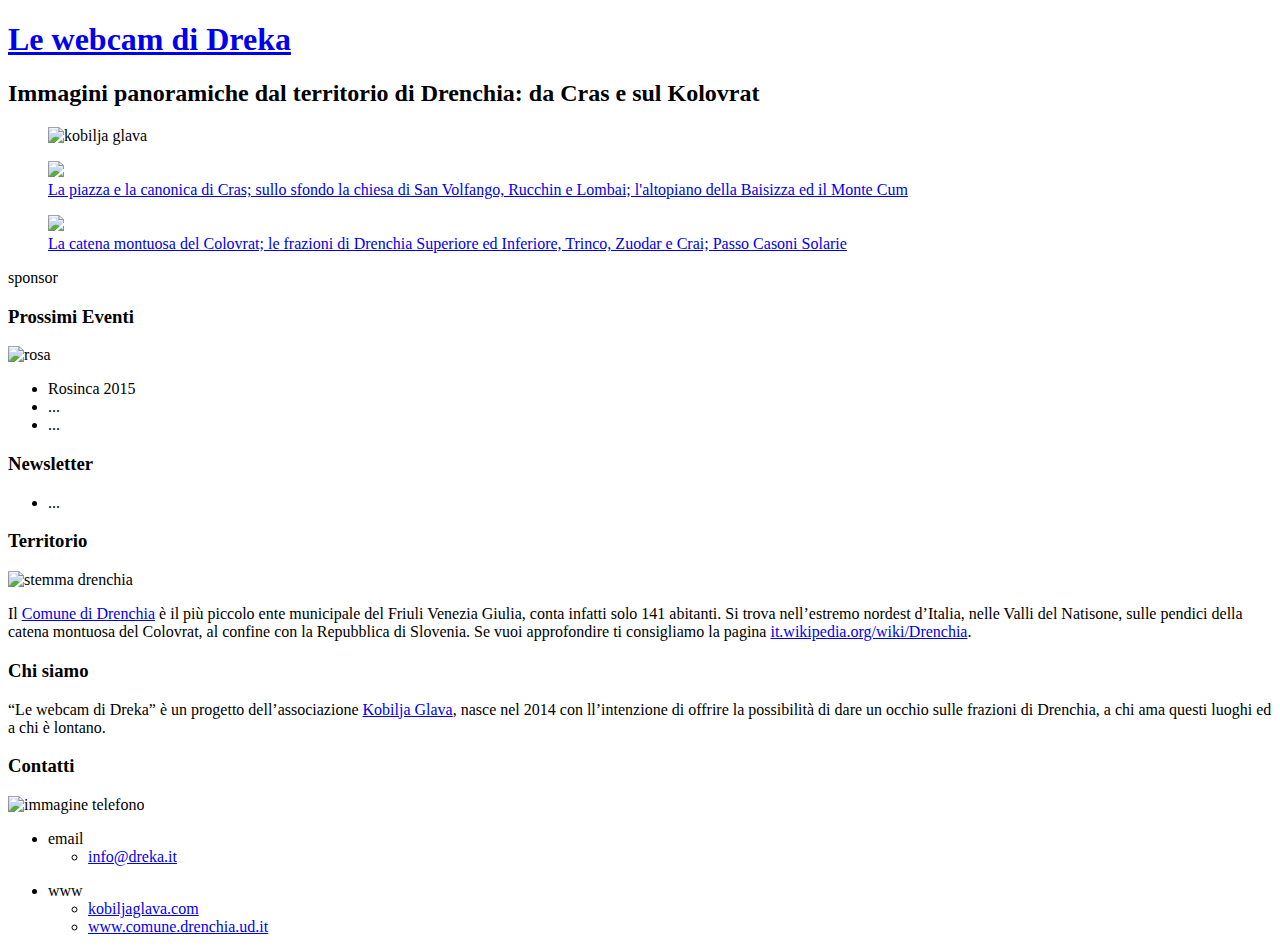
==== dst/index.html @ 317ee563 "fix" ====
<!DOCTYPE html>
	<!--[if lt IE 7]> <html class="no-js lt-ie9 lt-ie8 lt-ie7" lang="it"> <![endif]-->
	<!--[if IE 7]>    <html class="no-js lt-ie9 lt-ie8" lang="it"> <![endif]-->
	<!--[if IE 8]>    <html class="no-js lt-ie9" lang="it"> <![endif]-->
	<!--[if gt IE 8]><!--> <html class="no-js" lang="it"> <!--<![endif]-->
	<head>
       		<meta charset="utf-8" />
       		<meta name="author" content="Luca Postregna" />
		<meta name="description" content="Immagini panoramiche dal territorio di Drenchia, sul Kolovrat, nelle Valli del Natisone in provincia di Udine - index" />
        	<meta name="keywords" content="dreka, drenchia, kolovrat, valli del natisone, webcam">
       		<title>Le webcam di Dreka | Immagini panoramiche dal territorio di Drenchia, sul Kolovrat, nelle Valli del Natisone in provincia di Udine</title>
		<meta name="viewport" content="width=device-width">
		<link rel="stylesheet" type="text/css" media="all" href="/css/reset.css" />
		<link rel="stylesheet" type="text/css" media="all" href="/css/text.css" />
		<link rel="stylesheet" type="text/css" media="all" href="/css/960_12_col.css" />
		<link rel="stylesheet" type="text/css" media="all" href="/css/hashgrid.css" />
		<link rel="stylesheet" type="text/css" media="all" href="/css/style.css" />
		<link rel="stylesheet" type="text/css" media="all" href="/css/owl.carousel.min.css">
		<link rel="stylesheet" type="text/css" media="all" href="/fancybox/source/jquery.fancybox.css"/>
		<script src="//ajax.googleapis.com/ajax/libs/jquery/1.7/jquery.min.js"></script>
  		<script src="/js/modernizr.js"></script> 
  		<script src="/js/hashgrid.js"></script> 
		<script src="/fancybox/source/jquery.fancybox.pack.js"></script>
  		<script src="/js/fancy.js"></script> 
	</head>
	<body id="home">
			<div id="top" class="container_12 clearfix head">
				<header class="grid_8">	
					<a href="/" title="home page">
						<h1>Le webcam di Dreka<h1/>
					</a>
					<h2>Immagini panoramiche dal territorio di Drenchia: da Cras e sul Kolovrat</h2>
				</header>
				<figure>
      					<img src="/images/DKGb.png" alt="kobilja glava" title="kobilja glava" class="grid_4 logo">
				</figure>
               		</div>
			<div class="container_12 clearfix">
				<section>
					<a href="http://dreka.it/camera_1.jpg" class="fancybox" rel="gallery" title="Da Cras in direzione San Volfango e Lombai">
						<figure class="grid_6 camera">
							<img src="http://dreka.it/camera_1.jpg"/>
							<figcaption>La piazza e la canonica di Cras; sullo sfondo la chiesa di San Volfango, Rucchin e Lombai; l'altopiano della Baisizza ed il Monte Cum</figcaption>
						</figure>
					</a>
					<a href="http://dreka.it/camera_2.jpg" class="fancybox" rel="gallery" title="Da Cras in direzione Kolovrat: Drenchia, Trinco, Zuodar e Crai">
						<figure class="grid_6 camera">
							<img src="http://dreka.it/camera_2.jpg"/>
							<figcaption>La catena montuosa del Colovrat; le frazioni di Drenchia Superiore ed Inferiore, Trinco, Zuodar e Crai; Passo Casoni Solarie</figcaption>
						</figure>
					</a>
				</section>
				<section class="grid_12">
					<p>sponsor</p>
				</section>

			</div>
			<div class="clear"></div>
    	    		<section class="container_12 clearfix">
            			<div class="grid_12">
			<article class="grid_6 alpha">

	<h3>Prossimi Eventi</h3>

<img src="/images/rosa.png" alt="rosa" title="rosa" class="grid_2 alpha"/>
<div class="grid_4 omega">

	<ul>
		<li>Rosinca 2015</li>
		<li>...</li>
		<li>...</li>
	</ul>

</div><div class="grid_6 alpha omega">

	<h3>Newsletter</h3>

	<ul>
		<li>...</li>
	</ul>

</div></article><article class="grid_6 omega">

	<h3>Territorio</h3>

<img src="/images/stemma-drenchia.png" alt="stemma drenchia" title="stemma del Comune di Drenchia" class="grid_2 alpha"/>
<div class="grid_4 omega">

	<p>Il <a href="http://www.comune.drenchia.ud.it/">Comune di Drenchia</a> è il più piccolo ente municipale del Friuli Venezia Giulia, conta infatti solo 141 abitanti. Si trova nell&#8217;estremo nordest d&#8217;Italia, nelle Valli del Natisone, sulle pendici della catena montuosa del Colovrat, al confine con la Repubblica di Slovenia. Se vuoi approfondire ti consigliamo la pagina <a href="http://it.wikipedia.org/wiki/Drenchia">it.wikipedia.org/wiki/Drenchia</a>.</p>

</div>

	<h3>Chi siamo</h3>

	<p>&#8220;Le webcam di Dreka&#8221; è un progetto dell&#8217;associazione <a href="http://www.kobiljaglava.com">Kobilja Glava</a>, nasce nel 2014 con ll&#8217;intenzione di offrire la possibilità di dare un occhio sulle frazioni di Drenchia, a chi ama questi luoghi ed a chi è lontano.</p>

	<h3>Contatti</h3>

<img src="/images/phone.png" alt="immagine telefono" title="immagine telefono" class="grid_2 alpha"/>
<div class="grid_4 omega">

	<ul>
		<li>email
	<ul>
		<li><a href="mailto:info@dreka.it">info@dreka.it</a></li>
	</ul></li>
	</ul>

	<ul>
		<li>www
	<ul>
		<li><a href="http://www.kobiljaglava.com">kobiljaglava.com</a></li>
		<li><a href="http://www.comune.drenchia.ud.it">www.comune.drenchia.ud.it</a></li>
	</ul></li>
	</ul>

</div></article>
            			</div>
				<div class="clear"></div>
			</section>
</body>
</html>
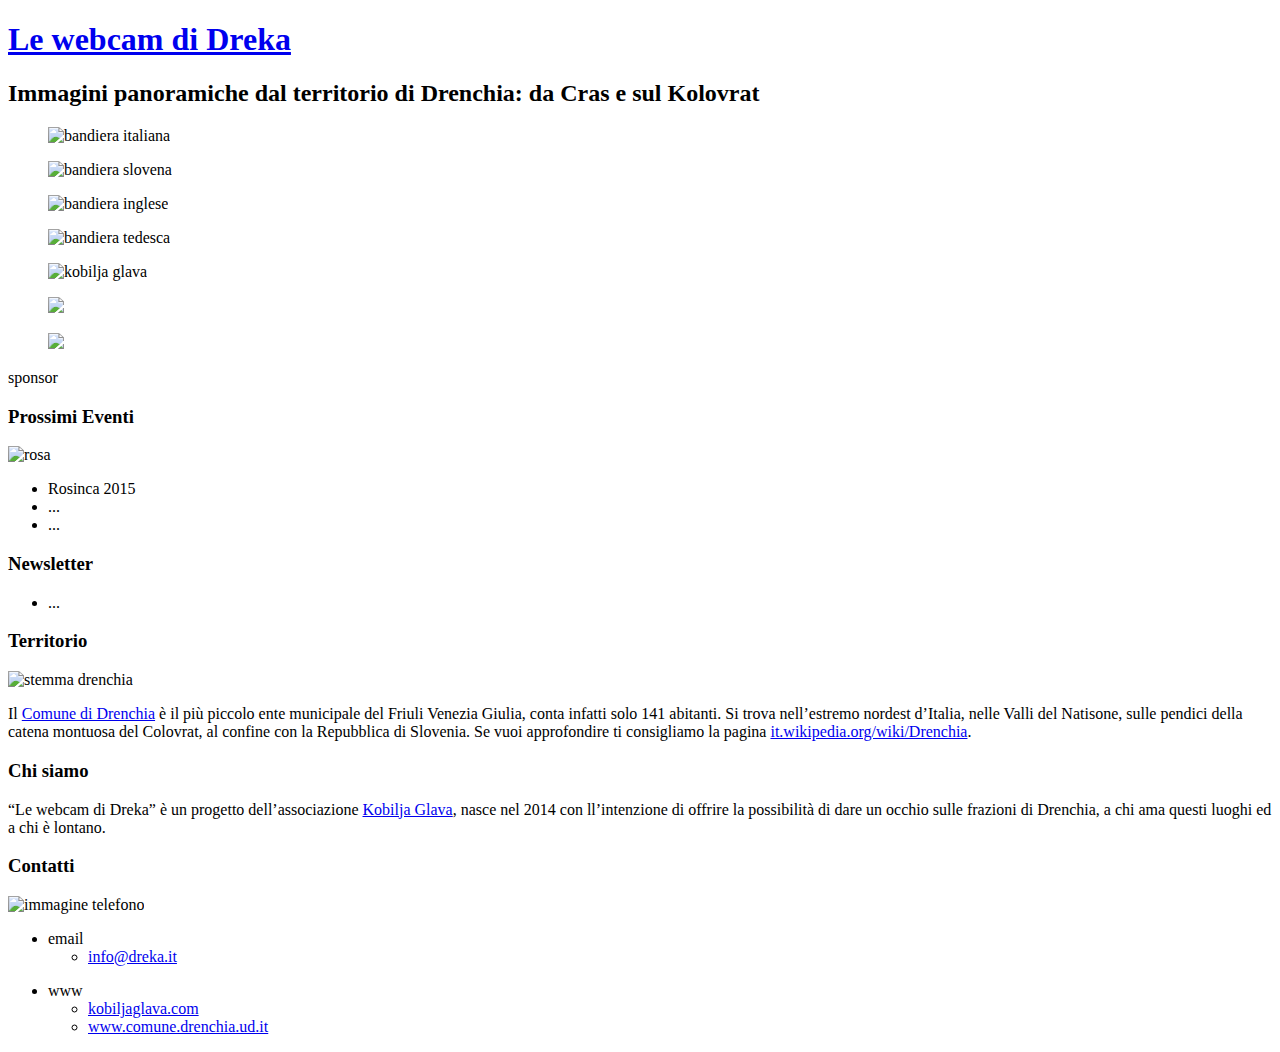
==== commit d283aee4: "fix" ====
--- a/dst/index.html
+++ b/dst/index.html
@@ -24,40 +24,52 @@
   		<script src="/js/fancy.js"></script> 
 	</head>
 	<body id="home">
-			<div id="top" class="container_12 clearfix head">
-				<header class="grid_8">	
-					<a href="/" title="home page">
-						<h1>Le webcam di Dreka<h1/>
-					</a>
+		<div class="container_12 clearfix head">
+			<header class="grid_8">	
+				<a href="/" title="home page">
+					<h1>Le webcam di Dreka</h1>
+				</a>
 					<h2>Immagini panoramiche dal territorio di Drenchia: da Cras e sul Kolovrat</h2>
-				</header>
-				<figure>
-      					<img src="/images/DKGb.png" alt="kobilja glava" title="kobilja glava" class="grid_4 logo">
+			</header>
+			<div class="grid_4">
+				<figure class="grid_1 alpha">
+      					<img src="/images/flag_ita.png" alt="bandiera italiana" title="lingua italiana" class="flag"/>
 				</figure>
-               		</div>
-			<div class="container_12 clearfix">
-				<section>
-					<a href="http://dreka.it/camera_1.jpg" class="fancybox" rel="gallery" title="Da Cras in direzione San Volfango e Lombai">
-						<figure class="grid_6 camera">
-							<img src="http://dreka.it/camera_1.jpg"/>
-							<figcaption>La piazza e la canonica di Cras; sullo sfondo la chiesa di San Volfango, Rucchin e Lombai; l'altopiano della Baisizza ed il Monte Cum</figcaption>
-						</figure>
-					</a>
-					<a href="http://dreka.it/camera_2.jpg" class="fancybox" rel="gallery" title="Da Cras in direzione Kolovrat: Drenchia, Trinco, Zuodar e Crai">
-						<figure class="grid_6 camera">
-							<img src="http://dreka.it/camera_2.jpg"/>
-							<figcaption>La catena montuosa del Colovrat; le frazioni di Drenchia Superiore ed Inferiore, Trinco, Zuodar e Crai; Passo Casoni Solarie</figcaption>
-						</figure>
-					</a>
-				</section>
-				<section class="grid_12">
-					<p>sponsor</p>
-				</section>
-
+				<figure class="grid_1">
+      					<img src="/images/flag_slo.png" alt="bandiera slovena" title="lingua slovena" class="flag"/>
+				</figure>
+				<figure class="grid_1">
+      					<img src="/images/flag_eng.png" alt="bandiera inglese" title="lingua inglese" class="flag"/>
+				</figure>
+				<figure class="grid_1 omega">
+      					<img src="/images/flag_deu.png" alt="bandiera tedesca" title="lingua tedesca" class="flag"/>
+				</figure>
+				<figure class="grid_4 alpha omega">
+      					<img src="/images/DKGb.png" alt="kobilja glava" title="kobilja glava" class="logo"/>
+				</figure>
 			</div>
 			<div class="clear"></div>
-    	    		<section class="container_12 clearfix">
-            			<div class="grid_12">
+        	</div>
+		<div class="container_12 clearfix">
+			<section class="grid_12">
+				<a href="http://dreka.it/camera_1.jpg" class="fancybox" rel="gallery" title="Da Cras in direzione San Volfango e Lombai">
+					<figure class="grid_6 alpha camera">
+						<img src="http://dreka.it/camera_1.jpg"/>
+					</figure>
+				</a>
+				<a href="http://dreka.it/camera_2.jpg" class="fancybox" rel="gallery" title="Da Cras in direzione Kolovrat: Drenchia, Trinco, Zuodar e Crai">
+					<figure class="grid_6 omega camera">
+						<img src="http://dreka.it/camera_2.jpg"/>
+					</figure>
+				</a>
+			</section>
+			<div class="clear"></div>
+			<section class="grid_12">
+				<p>sponsor</p>
+			</section>
+			</div>
+    			<section class="container_12 clearfix">
+       				<div class="grid_12">
 			<article class="grid_6 alpha">
 
 	<h3>Prossimi Eventi</h3>
@@ -115,8 +127,9 @@
 	</ul>
 
 </div></article>
-            			</div>
+       				</div>
 				<div class="clear"></div>
 			</section>
-</body>
+		</div>
+	</body>
 </html>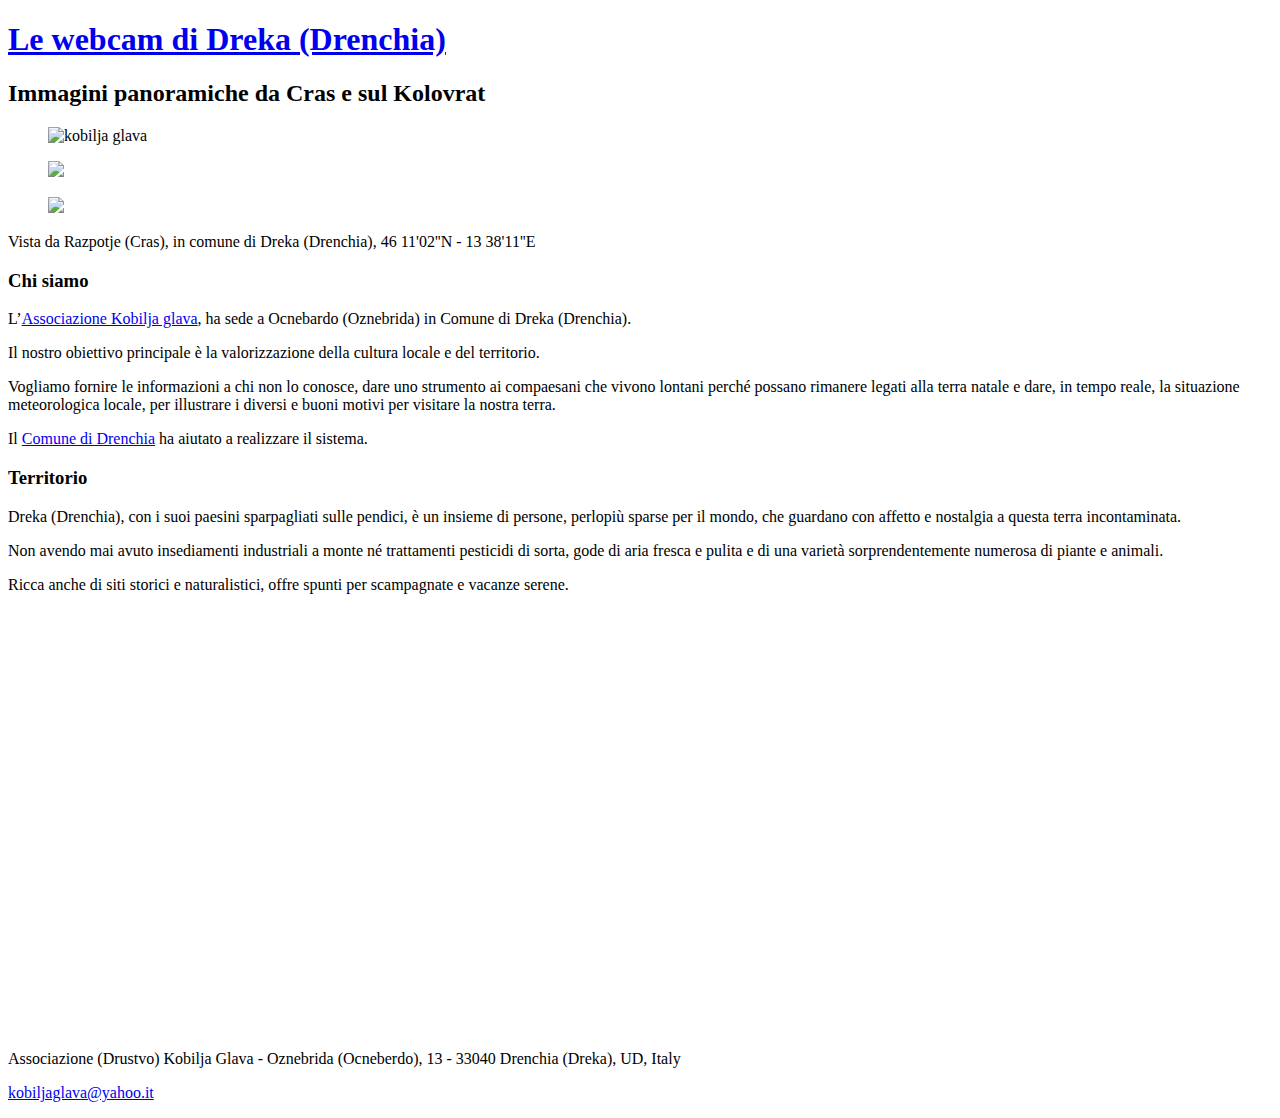
==== commit e628ca14: "fix" ====
--- a/dst/index.html
+++ b/dst/index.html
@@ -7,8 +7,9 @@
        		<meta charset="utf-8" />
        		<meta name="author" content="Luca Postregna" />
 		<meta name="description" content="Immagini panoramiche dal territorio di Drenchia, sul Kolovrat, nelle Valli del Natisone in provincia di Udine - index" />
-        	<meta name="keywords" content="dreka, drenchia, kolovrat, valli del natisone, webcam">
-       		<title>Le webcam di Dreka | Immagini panoramiche dal territorio di Drenchia, sul Kolovrat, nelle Valli del Natisone in provincia di Udine</title>
+        	<meta name="keywords" content="dreka, drenchia, kolovrat, valli del natisone, webcam" />
+		<meta name="google-translate-customization" content="6cf47dec77693085-336ca7420c2badda-g5287f68072eea9cd-8"></meta>
+       		<title>Le webcam di Dreka (Drenchia) | Immagini panoramiche dal territorio di Drenchia, sul Kolovrat, nelle Valli del Natisone in provincia di Udine</title>
 		<meta name="viewport" content="width=device-width">
 		<link rel="stylesheet" type="text/css" media="all" href="/css/reset.css" />
 		<link rel="stylesheet" type="text/css" media="all" href="/css/text.css" />
@@ -25,39 +26,36 @@
 	</head>
 	<body id="home">
 		<div class="container_12 clearfix head">
-			<header class="grid_8">	
-				<a href="/" title="home page">
-					<h1>Le webcam di Dreka</h1>
-				</a>
-					<h2>Immagini panoramiche dal territorio di Drenchia: da Cras e sul Kolovrat</h2>
-			</header>
-			<div class="grid_4">
-				<figure class="grid_1 alpha">
-      					<img src="/images/flag_ita.png" alt="bandiera italiana" title="lingua italiana" class="flag"/>
-				</figure>
-				<figure class="grid_1">
-      					<img src="/images/flag_slo.png" alt="bandiera slovena" title="lingua slovena" class="flag"/>
-				</figure>
-				<figure class="grid_1">
-      					<img src="/images/flag_eng.png" alt="bandiera inglese" title="lingua inglese" class="flag"/>
-				</figure>
-				<figure class="grid_1 omega">
-      					<img src="/images/flag_deu.png" alt="bandiera tedesca" title="lingua tedesca" class="flag"/>
-				</figure>
-				<figure class="grid_4 alpha omega">
-      					<img src="/images/DKGb.png" alt="kobilja glava" title="kobilja glava" class="logo"/>
+			<div class="grid_6">
+				<header class="grid_6 alpha omega">	
+					<a href="/" title="home page"><h1>Le webcam di Dreka (Drenchia)</h1></a>
+					<h2>Immagini panoramiche da Cras e sul Kolovrat</h2>
+				</header>
+				<div class="grid_6 alpha omega">
+					<div id="google_translate_element"></div>
+					<script type="text/javascript">
+					function googleTranslateElementInit() {
+				  	new google.translate.TranslateElement({pageLanguage: 'it', includedLanguages: 'de,en,sl', layout: google.translate.TranslateElement.InlineLayout.SIMPLE, autoDisplay: false}, 'google_translate_element');
+					}
+					</script>
+					<script type="text/javascript" src="//translate.google.com/translate_a/element.js?cb=googleTranslateElementInit"></script>
+				</div>
+			</div>
+			<div class="grid_6">
+				<figure class="grid_6 alpha omega">
+      					<img src="/images/DKGb_1.png" alt="kobilja glava" title="kobilja glava" class="logo"/>
 				</figure>
 			</div>
 			<div class="clear"></div>
         	</div>
 		<div class="container_12 clearfix">
 			<section class="grid_12">
-				<a href="http://dreka.it/camera_1.jpg" class="fancybox" rel="gallery" title="Da Cras in direzione San Volfango e Lombai">
+				<a href="http://dreka.it/camera_1.jpg" class="fancybox" rel="gallery" title="In primo piano la canonica di Barnjak (Cras), a sinistra Stoblank (S. Volfango), Srednje, a destra Lombaj (Lombai) ed il monte Hum">
 					<figure class="grid_6 alpha camera">
 						<img src="http://dreka.it/camera_1.jpg"/>
 					</figure>
 				</a>
-				<a href="http://dreka.it/camera_2.jpg" class="fancybox" rel="gallery" title="Da Cras in direzione Kolovrat: Drenchia, Trinco, Zuodar e Crai">
+				<a href="http://dreka.it/camera_2.jpg" class="fancybox" rel="gallery" title="Da sinistra: Dreka dolenja in gorenja (Drenchia inferiore e superiore), Trinko (Trinco), Cuodar (Zuodar), Kraj (Crai), ai piedi del Kolovrat">
 					<figure class="grid_6 omega camera">
 						<img src="http://dreka.it/camera_2.jpg"/>
 					</figure>
@@ -65,71 +63,43 @@
 			</section>
 			<div class="clear"></div>
 			<section class="grid_12">
-				<p>sponsor</p>
+				<p class="coordinate">Vista da Razpotje (Cras), in comune di Dreka (Drenchia), 46 11'02''N - 13 38'11''E</p>
 			</section>
-			</div>
-    			<section class="container_12 clearfix">
-       				<div class="grid_12">
+			<div class="clear"></div>
+		</div>
+    		<div class="container_12 clearfix">
+       			<div class="grid_12">
 			<article class="grid_6 alpha">
 
-	<h3>Prossimi Eventi</h3>
+	<h3>Chi siamo</h3>
 
-<img src="/images/rosa.png" alt="rosa" title="rosa" class="grid_2 alpha"/>
-<div class="grid_4 omega">
+	<p>L&#8217;<a href="http://www.kobiljaglava.it/">Associazione Kobilja glava</a>, ha sede a Ocnebardo (Oznebrida) in Comune di Dreka (Drenchia). </p>
 
-	<ul>
-		<li>Rosinca 2015</li>
-		<li>...</li>
-		<li>...</li>
-	</ul>
+	<p>Il nostro obiettivo principale è la valorizzazione della cultura locale e del territorio. </p>
 
-</div><div class="grid_6 alpha omega">
+	<p>Vogliamo fornire le informazioni a chi non lo conosce, dare uno strumento ai compaesani che vivono lontani perché possano rimanere legati alla terra natale e dare, in tempo reale, la situazione meteorologica locale, per illustrare i diversi e buoni motivi per visitare la nostra terra. </p>
 
-	<h3>Newsletter</h3>
+	<p>Il <a href="http://www.comune.drenchia.ud.it/">Comune di Drenchia</a> ha aiutato a realizzare il sistema.</p>
 
-	<ul>
-		<li>...</li>
-	</ul>
-
-</div></article><article class="grid_6 omega">
+</article><article class="grid_6 omega">
 
 	<h3>Territorio</h3>
 
-<img src="/images/stemma-drenchia.png" alt="stemma drenchia" title="stemma del Comune di Drenchia" class="grid_2 alpha"/>
-<div class="grid_4 omega">
+	<p>Dreka (Drenchia), con i suoi paesini sparpagliati sulle pendici, è un insieme di persone, perlopiù sparse per il mondo, che guardano con affetto e nostalgia a questa terra incontaminata. </p>
 
-	<p>Il <a href="http://www.comune.drenchia.ud.it/">Comune di Drenchia</a> è il più piccolo ente municipale del Friuli Venezia Giulia, conta infatti solo 141 abitanti. Si trova nell&#8217;estremo nordest d&#8217;Italia, nelle Valli del Natisone, sulle pendici della catena montuosa del Colovrat, al confine con la Repubblica di Slovenia. Se vuoi approfondire ti consigliamo la pagina <a href="http://it.wikipedia.org/wiki/Drenchia">it.wikipedia.org/wiki/Drenchia</a>.</p>
+	<p>Non avendo mai avuto insediamenti industriali a monte né trattamenti pesticidi di sorta, gode di aria fresca e pulita e di una varietà sorprendentemente numerosa di piante e animali. </p>
 
-</div>
+	<p>Ricca anche di siti storici e naturalistici, offre spunti per scampagnate e vacanze serene. </p>
 
-	<h3>Chi siamo</h3>
+</article>
 
-	<p>&#8220;Le webcam di Dreka&#8221; è un progetto dell&#8217;associazione <a href="http://www.kobiljaglava.com">Kobilja Glava</a>, nasce nel 2014 con ll&#8217;intenzione di offrire la possibilità di dare un occhio sulle frazioni di Drenchia, a chi ama questi luoghi ed a chi è lontano.</p>
-
-	<h3>Contatti</h3>
-
-<img src="/images/phone.png" alt="immagine telefono" title="immagine telefono" class="grid_2 alpha"/>
-<div class="grid_4 omega">
-
-	<ul>
-		<li>email
-	<ul>
-		<li><a href="mailto:info@dreka.it">info@dreka.it</a></li>
-	</ul></li>
-	</ul>
-
-	<ul>
-		<li>www
-	<ul>
-		<li><a href="http://www.kobiljaglava.com">kobiljaglava.com</a></li>
-		<li><a href="http://www.comune.drenchia.ud.it">www.comune.drenchia.ud.it</a></li>
-	</ul></li>
-	</ul>
-
-</div></article>
-       				</div>
-				<div class="clear"></div>
-			</section>
+<iframe src="https://www.google.com/maps/embed?pb=!1m14!1m8!1m3!1d22105.75042891686!2d13.612538576879473!3d46.16629999456935!3m2!1i1024!2i768!4f13.1!3m3!1m2!1s0x477a59c2be1ad28d%3A0x42cc0b372cfb88d8!2sComune+Di+Drenchia!5e0!3m2!1sit!2sit!4v1411126200946"  frameborder="0" style="border:0; margin-bottom: 20px;" class="grid_12 alpha omega" height="400px"></iframe>
+       			</div>
+			<div class="clear"></div>
 		</div>
+		<footer class="container_12 clearfix">
+			<p>Associazione (Drustvo) Kobilja Glava - Oznebrida (Ocneberdo), 13 - 33040 Drenchia (Dreka), UD, Italy</p>
+			<p><a href="mailto:kobiljaglava@yahoo.it">kobiljaglava@yahoo.it</a></p>
+		</footer>
 	</body>
 </html>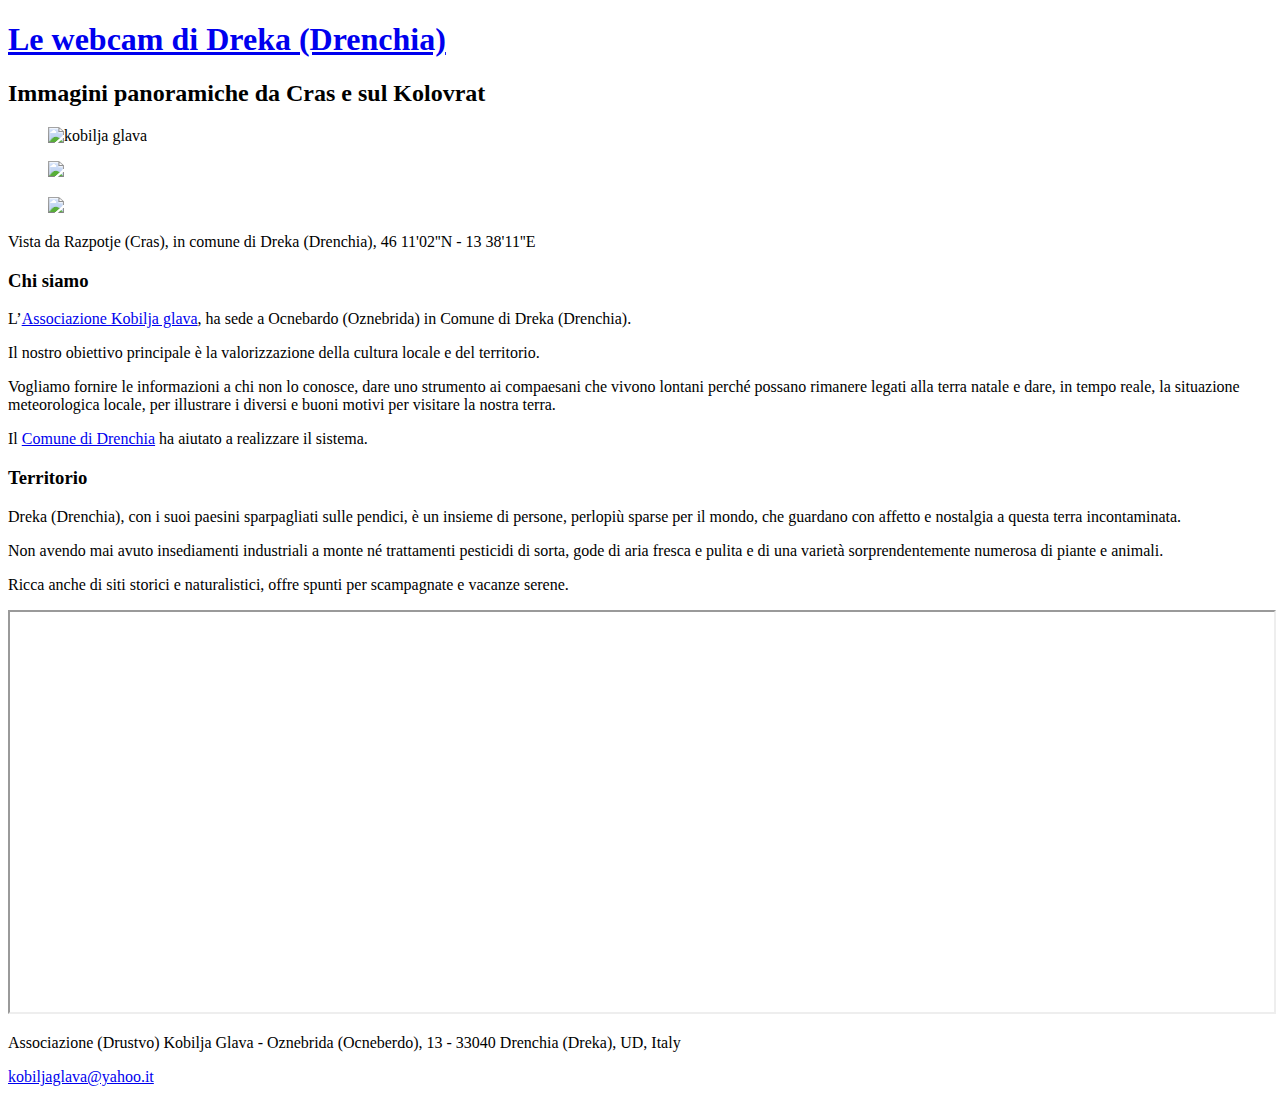
==== commit fe49b410: "fix" ====
--- a/dst/index.html
+++ b/dst/index.html
@@ -93,7 +93,11 @@
 
 </article>
 
-<iframe src="https://www.google.com/maps/embed?pb=!1m14!1m8!1m3!1d22105.75042891686!2d13.612538576879473!3d46.16629999456935!3m2!1i1024!2i768!4f13.1!3m3!1m2!1s0x477a59c2be1ad28d%3A0x42cc0b372cfb88d8!2sComune+Di+Drenchia!5e0!3m2!1sit!2sit!4v1411126200946"  frameborder="0" style="border:0; margin-bottom: 20px;" class="grid_12 alpha omega" height="400px"></iframe>
+<div class="grid_12 alpha omega">
+<div class="gmaps">
+<iframe src="https://www.google.com/maps/embed?pb=!1m14!1m8!1m3!1d707323.3152240125!2d13.61201!3d46.17101999999999!3m2!1i1024!2i768!4f13.1!3m3!1m2!1s0x0%3A0x42cc0b372cfb88d8!2sComune+Di+Drenchia!5e0!3m2!1sen!2sit!4v1413290994096" width="100%" height="400px"></iframe>
+</div>
+</div>
        			</div>
 			<div class="clear"></div>
 		</div>
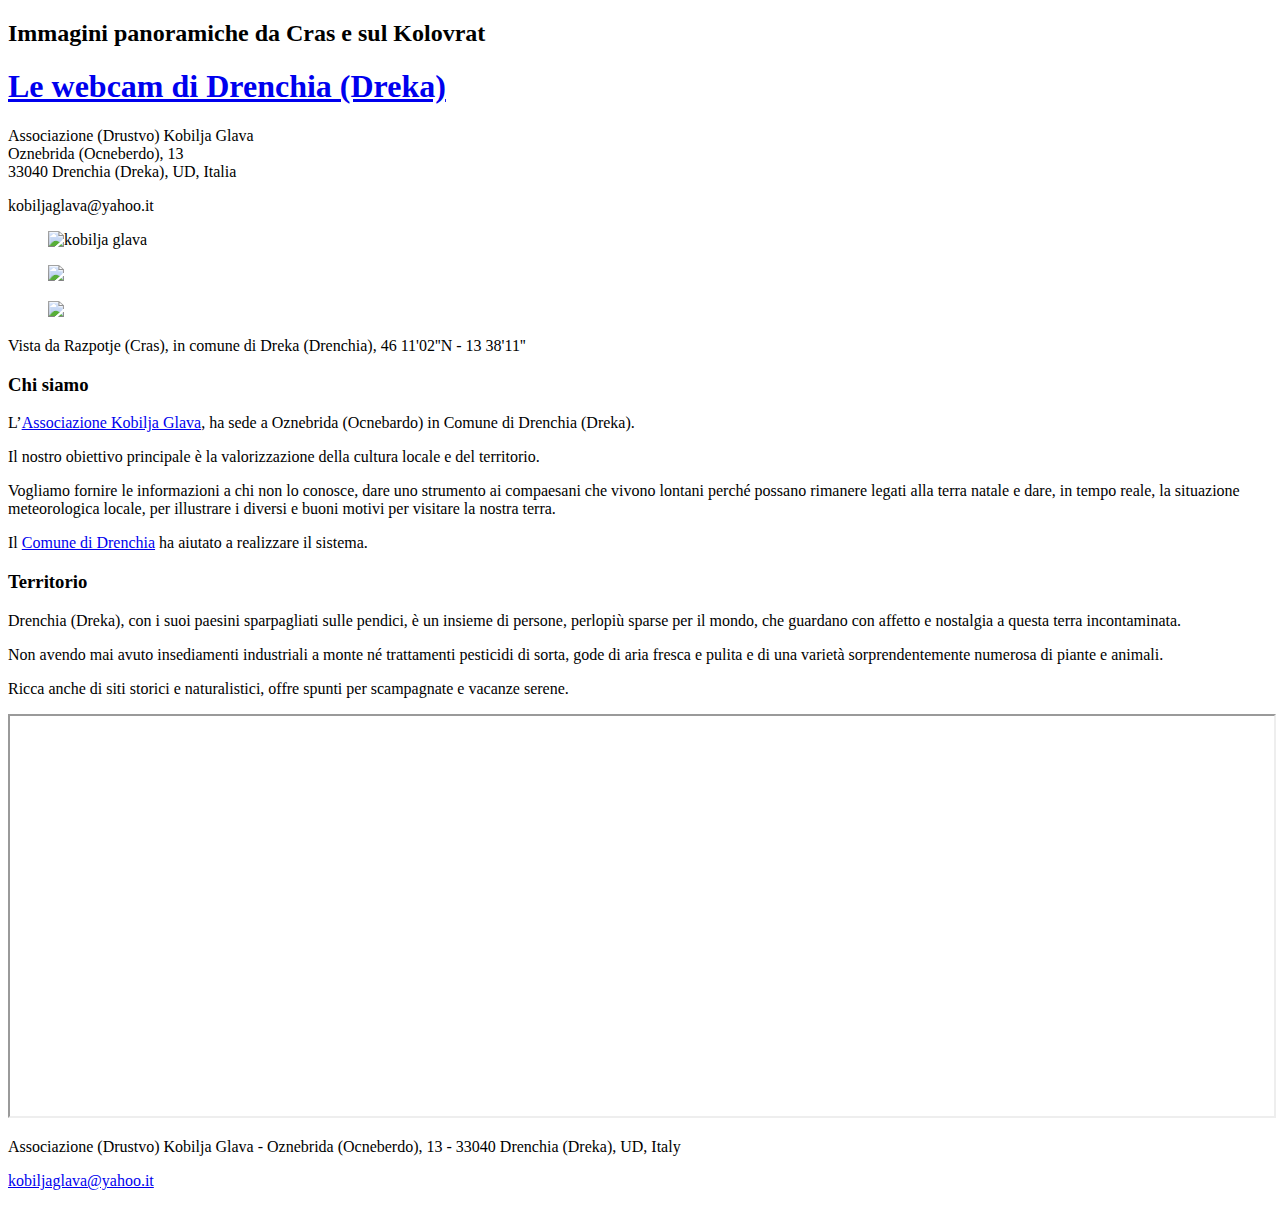
==== commit 1a6b38c2: "fix" ====
--- a/dst/index.html
+++ b/dst/index.html
@@ -9,7 +9,7 @@
 		<meta name="description" content="Immagini panoramiche dal territorio di Drenchia, sul Kolovrat, nelle Valli del Natisone in provincia di Udine - index" />
         	<meta name="keywords" content="dreka, drenchia, kolovrat, valli del natisone, webcam" />
 		<meta name="google-translate-customization" content="6cf47dec77693085-336ca7420c2badda-g5287f68072eea9cd-8"></meta>
-       		<title>Le webcam di Dreka (Drenchia) | Immagini panoramiche dal territorio di Drenchia, sul Kolovrat, nelle Valli del Natisone in provincia di Udine</title>
+       		<title>Le webcam di Drenchia (Dreka) | Immagini panoramiche dal territorio di Drenchia, sul Kolovrat, nelle Valli del Natisone in provincia di Udine</title>
 		<meta name="viewport" content="width=device-width">
 		<link rel="stylesheet" type="text/css" media="all" href="/css/reset.css" />
 		<link rel="stylesheet" type="text/css" media="all" href="/css/text.css" />
@@ -26,24 +26,25 @@
 	</head>
 	<body id="home">
 		<div class="container_12 clearfix head">
+			<header class="grid_12">
+				<h2>Immagini panoramiche da Cras e sul Kolovrat</h2>
+			</header>
+			<div class="clear"></div>
 			<div class="grid_6">
 				<header class="grid_6 alpha omega">	
-					<a href="/" title="home page"><h1>Le webcam di Dreka (Drenchia)</h1></a>
-					<h2>Immagini panoramiche da Cras e sul Kolovrat</h2>
+					<a href="/" title="home page"><h1>Le webcam di Drenchia (Dreka)</h1></a>
 				</header>
-				<div class="grid_6 alpha omega">
-					<div id="google_translate_element"></div>
-					<script type="text/javascript">
-					function googleTranslateElementInit() {
-				  	new google.translate.TranslateElement({pageLanguage: 'it', includedLanguages: 'de,en,sl', layout: google.translate.TranslateElement.InlineLayout.SIMPLE, autoDisplay: false}, 'google_translate_element');
-					}
-					</script>
-					<script type="text/javascript" src="//translate.google.com/translate_a/element.js?cb=googleTranslateElementInit"></script>
-				</div>
 			</div>
 			<div class="grid_6">
-				<figure class="grid_6 alpha omega">
-      					<img src="/images/DKGb_1.png" alt="kobilja glava" title="kobilja glava" class="logo"/>
+				<div class="grid_4 alpha asso">
+					<p>Associazione (Drustvo) Kobilja Glava<br/>
+						Oznebrida (Ocneberdo), 13<br/>
+						33040 Drenchia (Dreka), UD, Italia
+					<p/>
+					<p>kobiljaglava@yahoo.it</p>
+				</div>
+				<figure class="grid_2 omega">
+      					<img src="/images/kg_small.jpg" alt="kobilja glava" title="kobilja glava" class="logo"/>
 				</figure>
 			</div>
 			<div class="clear"></div>
@@ -63,7 +64,7 @@
 			</section>
 			<div class="clear"></div>
 			<section class="grid_12">
-				<p class="coordinate">Vista da Razpotje (Cras), in comune di Dreka (Drenchia), 46 11'02''N - 13 38'11''E</p>
+				<p class="coordinate">Vista da Razpotje (Cras), in comune di Dreka (Drenchia), 46 11'02''N - 13 38'11''</p>
 			</section>
 			<div class="clear"></div>
 		</div>
@@ -73,7 +74,7 @@
 
 	<h3>Chi siamo</h3>
 
-	<p>L&#8217;<a href="http://www.kobiljaglava.it/">Associazione Kobilja glava</a>, ha sede a Ocnebardo (Oznebrida) in Comune di Dreka (Drenchia). </p>
+	<p>L&#8217;<a href="http://www.kobiljaglava.it/">Associazione Kobilja Glava</a>, ha sede a Oznebrida (Ocnebardo) in Comune di Drenchia (Dreka). </p>
 
 	<p>Il nostro obiettivo principale è la valorizzazione della cultura locale e del territorio. </p>
 
@@ -85,7 +86,7 @@
 
 	<h3>Territorio</h3>
 
-	<p>Dreka (Drenchia), con i suoi paesini sparpagliati sulle pendici, è un insieme di persone, perlopiù sparse per il mondo, che guardano con affetto e nostalgia a questa terra incontaminata. </p>
+	<p>Drenchia (Dreka), con i suoi paesini sparpagliati sulle pendici, è un insieme di persone, perlopiù sparse per il mondo, che guardano con affetto e nostalgia a questa terra incontaminata. </p>
 
 	<p>Non avendo mai avuto insediamenti industriali a monte né trattamenti pesticidi di sorta, gode di aria fresca e pulita e di una varietà sorprendentemente numerosa di piante e animali. </p>
 
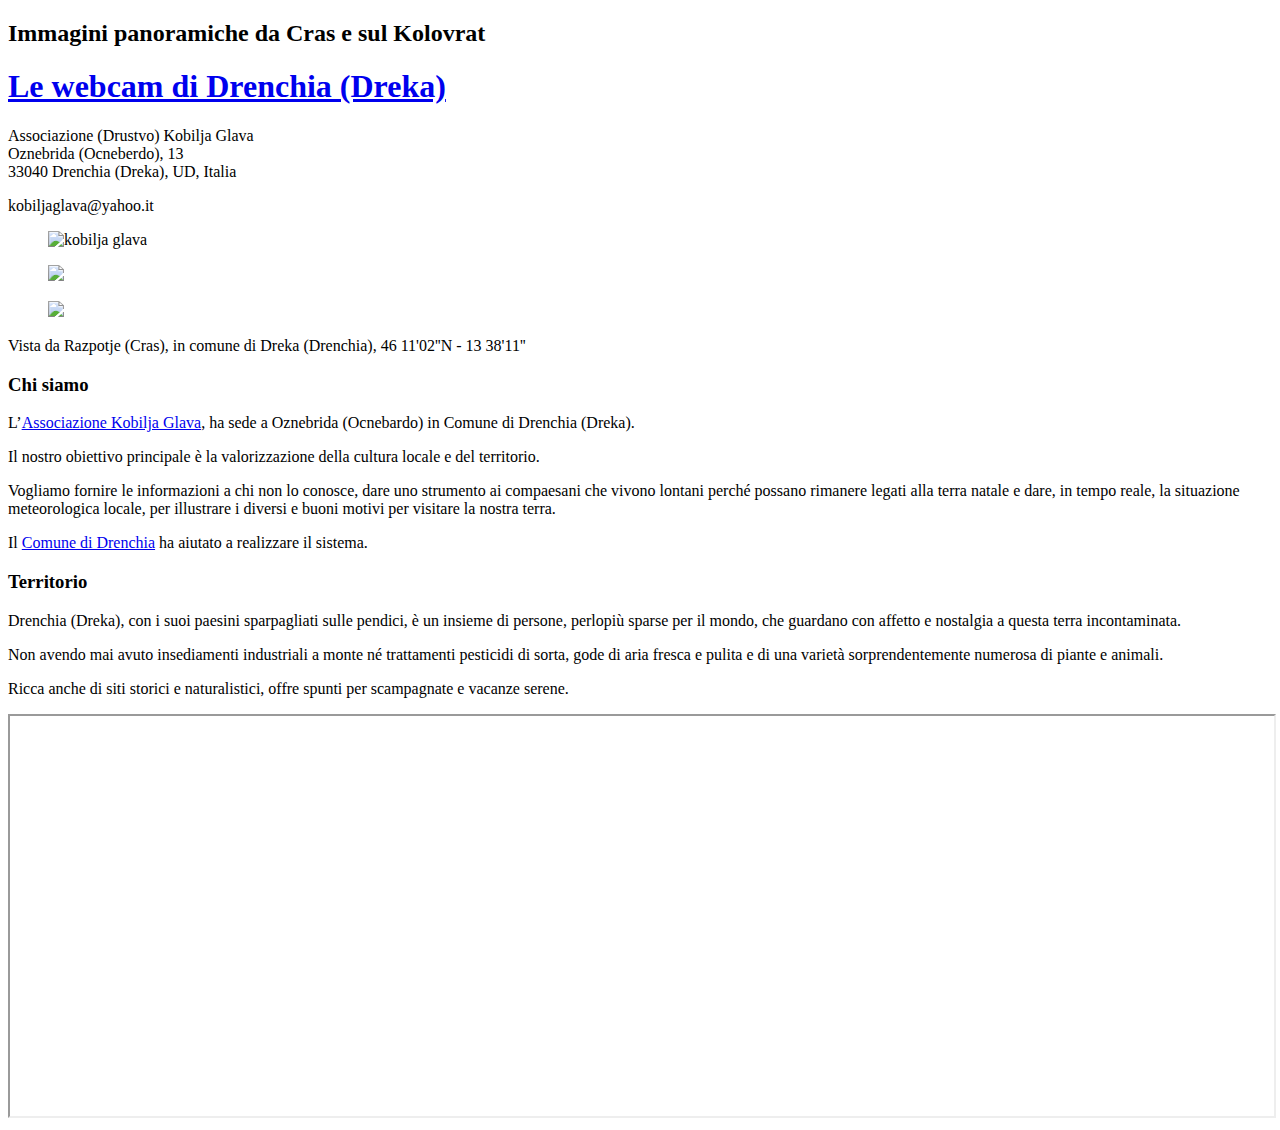
==== commit 27b95789: "fix" ====
--- a/dst/index.html
+++ b/dst/index.html
@@ -102,9 +102,5 @@
        			</div>
 			<div class="clear"></div>
 		</div>
-		<footer class="container_12 clearfix">
-			<p>Associazione (Drustvo) Kobilja Glava - Oznebrida (Ocneberdo), 13 - 33040 Drenchia (Dreka), UD, Italy</p>
-			<p><a href="mailto:kobiljaglava@yahoo.it">kobiljaglava@yahoo.it</a></p>
-		</footer>
 	</body>
 </html>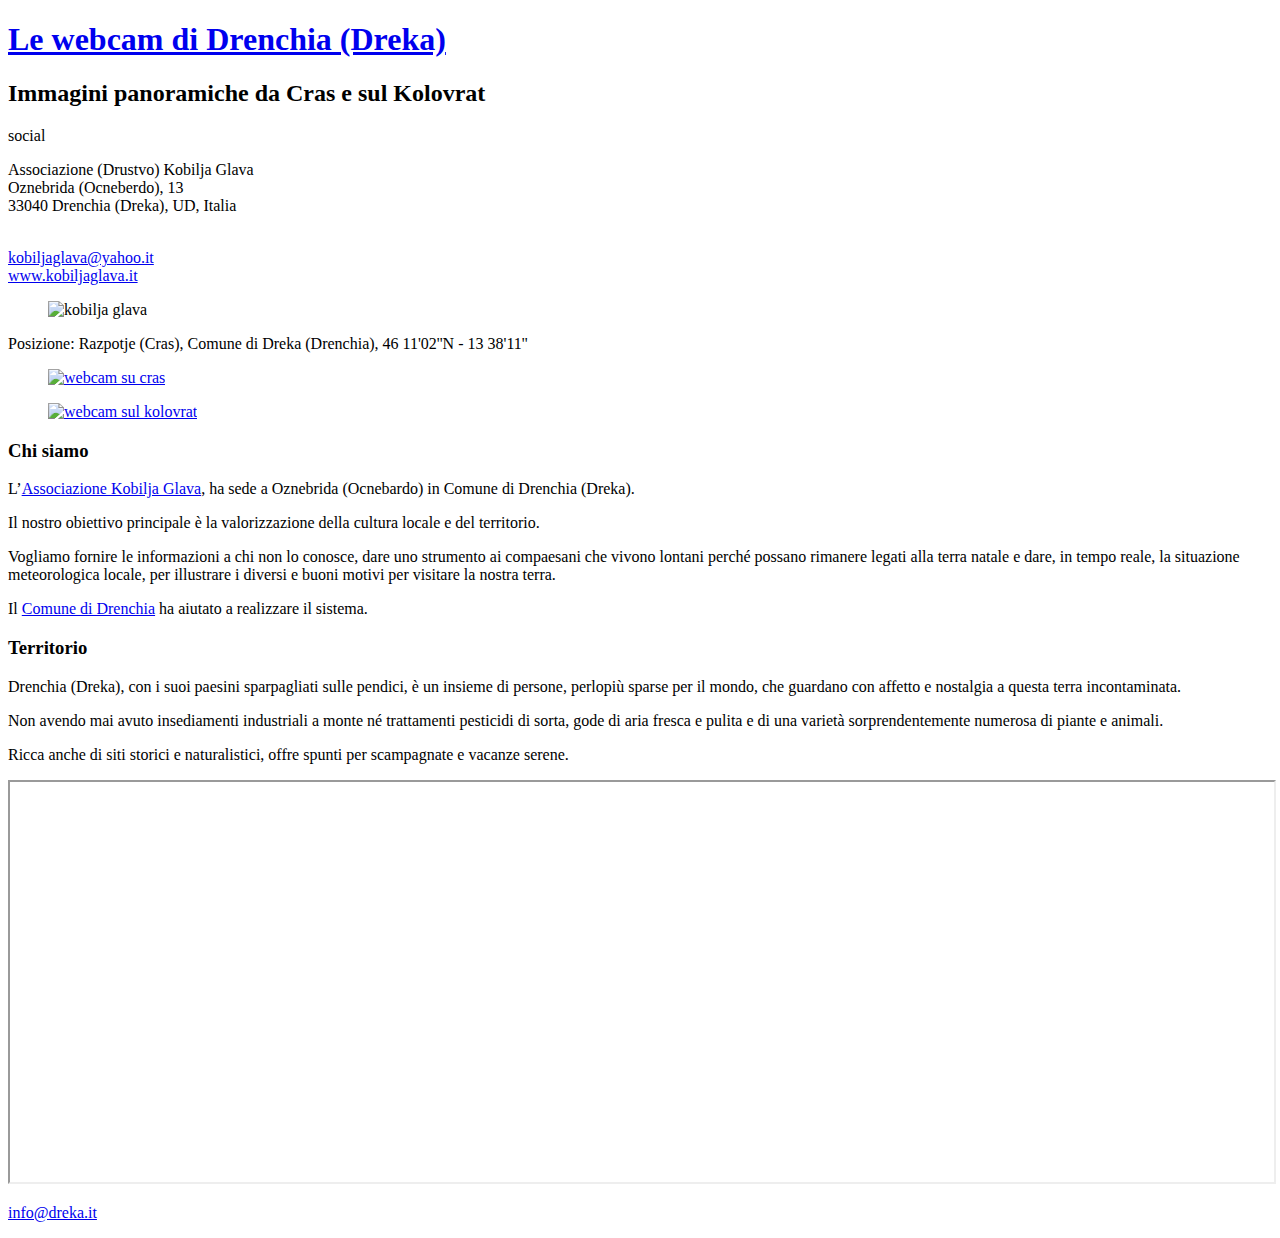
==== commit 1d7c72b2: "cleaned css" ====
--- a/dst/index.html
+++ b/dst/index.html
@@ -25,23 +25,35 @@
   		<script src="/js/fancy.js"></script> 
 	</head>
 	<body id="home">
-		<div class="container_12 clearfix head">
-			<header class="grid_12">
-				<h2>Immagini panoramiche da Cras e sul Kolovrat</h2>
-			</header>
-			<div class="clear"></div>
+		<div class="top">
+		<div class="container_12 clearfix">
 			<div class="grid_6">
 				<header class="grid_6 alpha omega">	
 					<a href="/" title="home page"><h1>Le webcam di Drenchia (Dreka)</h1></a>
+					<h2>Immagini panoramiche da Cras e sul Kolovrat</h2>
 				</header>
+				<div class="grid_2 alpha">	
+					<div id="google_translate_element"></div>
+					<script type="text/javascript">
+						function googleTranslateElementInit() {
+  						new google.translate.TranslateElement({pageLanguage: 'it', includedLanguages: 'de,en,sl', layout: google.translate.TranslateElement.InlineLayout.SIMPLE, autoDisplay: false}, 'google_translate_element');
+}
+					</script>
+					<script type="text/javascript" src="//translate.google.com/translate_a/element.js?cb=googleTranslateElementInit"></script>
+				</div>
+				<div class="grid_4 omega">
+					social
+				</div>
 			</div>
 			<div class="grid_6">
-				<div class="grid_4 alpha asso">
+				<div class="grid_4 alpha right">
 					<p>Associazione (Drustvo) Kobilja Glava<br/>
 						Oznebrida (Ocneberdo), 13<br/>
-						33040 Drenchia (Dreka), UD, Italia
+						33040 Drenchia (Dreka), UD, Italia<br/><br/>
 					<p/>
-					<p>kobiljaglava@yahoo.it</p>
+					<p><a href="mailto:kobiljaglava@yahoo.it" title="email">kobiljaglava@yahoo.it<br/>
+						<a href="http://www.kobiljaglava.it" title="sito internet della kobilja glava">www.kobiljaglava.it</a>
+					</p>
 				</div>
 				<figure class="grid_2 omega">
       					<img src="/images/kg_small.jpg" alt="kobilja glava" title="kobilja glava" class="logo"/>
@@ -49,22 +61,22 @@
 			</div>
 			<div class="clear"></div>
         	</div>
+		</div>
 		<div class="container_12 clearfix">
 			<section class="grid_12">
+				<p class="coordinate">Posizione: Razpotje (Cras), Comune di Dreka (Drenchia), 46 11'02''N - 13 38'11''</p>
+			</section>
+			<section class="grid_12">
 				<a href="http://dreka.it/camera_1.jpg" class="fancybox" rel="gallery" title="In primo piano la canonica di Barnjak (Cras), a sinistra Stoblank (S. Volfango), Srednje, a destra Lombaj (Lombai) ed il monte Hum">
-					<figure class="grid_6 alpha camera">
-						<img src="http://dreka.it/camera_1.jpg"/>
+					<figure class="grid_6 alpha">
+						<img src="http://dreka.it/camera_1.jpg" alt="webcam su cras" title="immagine verso cras" class="camera"/>
 					</figure>
 				</a>
 				<a href="http://dreka.it/camera_2.jpg" class="fancybox" rel="gallery" title="Da sinistra: Dreka dolenja in gorenja (Drenchia inferiore e superiore), Trinko (Trinco), Cuodar (Zuodar), Kraj (Crai), ai piedi del Kolovrat">
-					<figure class="grid_6 omega camera">
-						<img src="http://dreka.it/camera_2.jpg"/>
+					<figure class="grid_6 omega">
+						<img src="http://dreka.it/camera_2.jpg" alt="webcam sul kolovrat" title="immagine verso kolovrat" class="camera"/>
 					</figure>
 				</a>
-			</section>
-			<div class="clear"></div>
-			<section class="grid_12">
-				<p class="coordinate">Vista da Razpotje (Cras), in comune di Dreka (Drenchia), 46 11'02''N - 13 38'11''</p>
 			</section>
 			<div class="clear"></div>
 		</div>
@@ -96,11 +108,17 @@
 
 <div class="grid_12 alpha omega">
 <div class="gmaps">
-<iframe src="https://www.google.com/maps/embed?pb=!1m14!1m8!1m3!1d707323.3152240125!2d13.61201!3d46.17101999999999!3m2!1i1024!2i768!4f13.1!3m3!1m2!1s0x0%3A0x42cc0b372cfb88d8!2sComune+Di+Drenchia!5e0!3m2!1sen!2sit!4v1413290994096" width="100%" height="400px"></iframe>
+<iframe width="100%" height="400" src="http://www.openstreetmap.org/export/embed.html?bbox=13.555583953857422%2C46.14344787353021%2C13.668880462646484%2C46.20472549049996&amp;layer=mapnik"></iframe>
+<!-- <iframe src="https://www.google.com/maps/embed?pb=!1m14!1m8!1m3!1d707323.3152240125!2d13.61201!3d46.17101999999999!3m2!1i1024!2i768!4f13.1!3m3!1m2!1s0x0%3A0x42cc0b372cfb88d8!2sComune+Di+Drenchia!5e0!3m2!1sen!2sit!4v1413290994096" width="100%" height="400px"></iframe> -->
 </div>
 </div>
        			</div>
 			<div class="clear"></div>
 		</div>
+    		<div class="container_12 clearfix">
+			<footer>
+				<p><a href="mailto:info@dreka.it">info@dreka.it</a></p>	
+			</footer>
+		</div>
 	</body>
 </html>